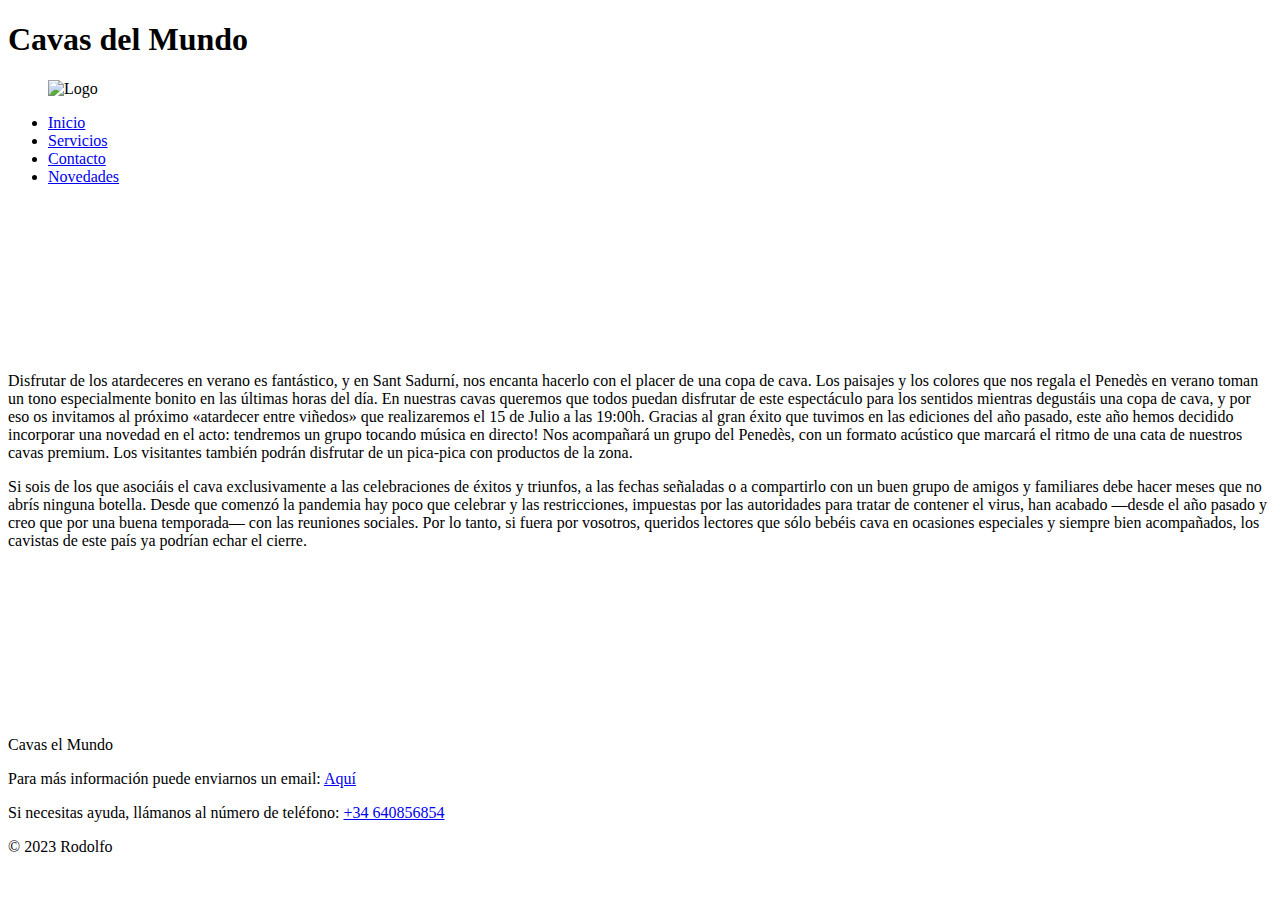
==== index.html @ 5a8a8927 "creada la estructura" ====
<!DOCTYPE html>
<html lang="en">
<head>
    <meta charset="UTF-8">
    <meta http-equiv="X-UA-Compatible" content="IE=edge">
    <meta name="viewport" content="width=device-width, initial-scale=1.0">
    <title>Document</title>
    <link rel="stylesheet" href="style.css">
</head>
<body>
    <header>
        <h1>Cavas del Mundo</h1>
        <figure>
            <img src="" alt="Logo" title="" />
        </figure>
    </header>
    <nav>
        <ul>
            <li><a href="#" target="_blank">Inicio</a></li>
            <li><a href="#" target="_blank">Servicios</a></li>
            <li><a href="#" target="_blank">Contacto</a></li>
            <li><a href="#" target="_blank">Novedades</a></li>
        </ul>
    </nav>
    <main>
        <article>
           <video src=""></video>
            <p>Disfrutar de los atardeceres en verano es fantástico, y en Sant Sadurní, nos encanta hacerlo con el
                placer de una copa de cava. Los paisajes y los colores que nos regala el Penedès en verano toman un tono
                especialmente bonito en las últimas horas del día. En nuestras cavas queremos que todos puedan disfrutar
                de
                este espectáculo para los
                sentidos mientras degustáis una copa de cava, y por eso os invitamos al próximo «atardecer entre
                viñedos» que realizaremos el 15 de Julio a las 19:00h. Gracias al gran éxito que tuvimos en las
                ediciones del año pasado, este año hemos decidido incorporar una novedad en el acto: tendremos un grupo
                tocando música en directo! Nos acompañará un grupo del
                Penedès, con un formato acústico que marcará el ritmo de una cata de nuestros cavas premium. Los
                visitantes también podrán disfrutar de un pica-pica con productos de la zona.</p>
        </article>
        <article>
            <p>Si sois de los que asociáis el cava exclusivamente a las celebraciones de éxitos y triunfos, a las fechas
                señaladas o a compartirlo con un buen grupo de amigos y familiares debe hacer meses que no abrís ninguna
                botella. Desde que comenzó la pandemia hay poco que celebrar y las restricciones, impuestas por las
                autoridades para tratar de contener el virus, han acabado —desde el año pasado y creo que por una buena
                temporada— con las reuniones sociales. Por lo tanto, si fuera por vosotros, queridos lectores que sólo
                bebéis cava en ocasiones especiales y siempre bien acompañados, los cavistas de este país ya podrían
                echar el cierre.</p>
            <video src=""></video>
        </article>
    </main>
    <footer>
        <p>Cavas el Mundo</p>
        <p>Para más información puede enviarnos un email:
            <a href="mailto:gcaribe14@hotmail.com">Aquí</a>
        </p>
        <p>Si necesitas ayuda, llámanos al  número de teléfono:
            <a href="tel:+34640856854" tel="+34640856854">+34 640856854</a>
        </p>
        <p>&copy; 2023 Rodolfo </p>
    </footer>
</body>
</html>
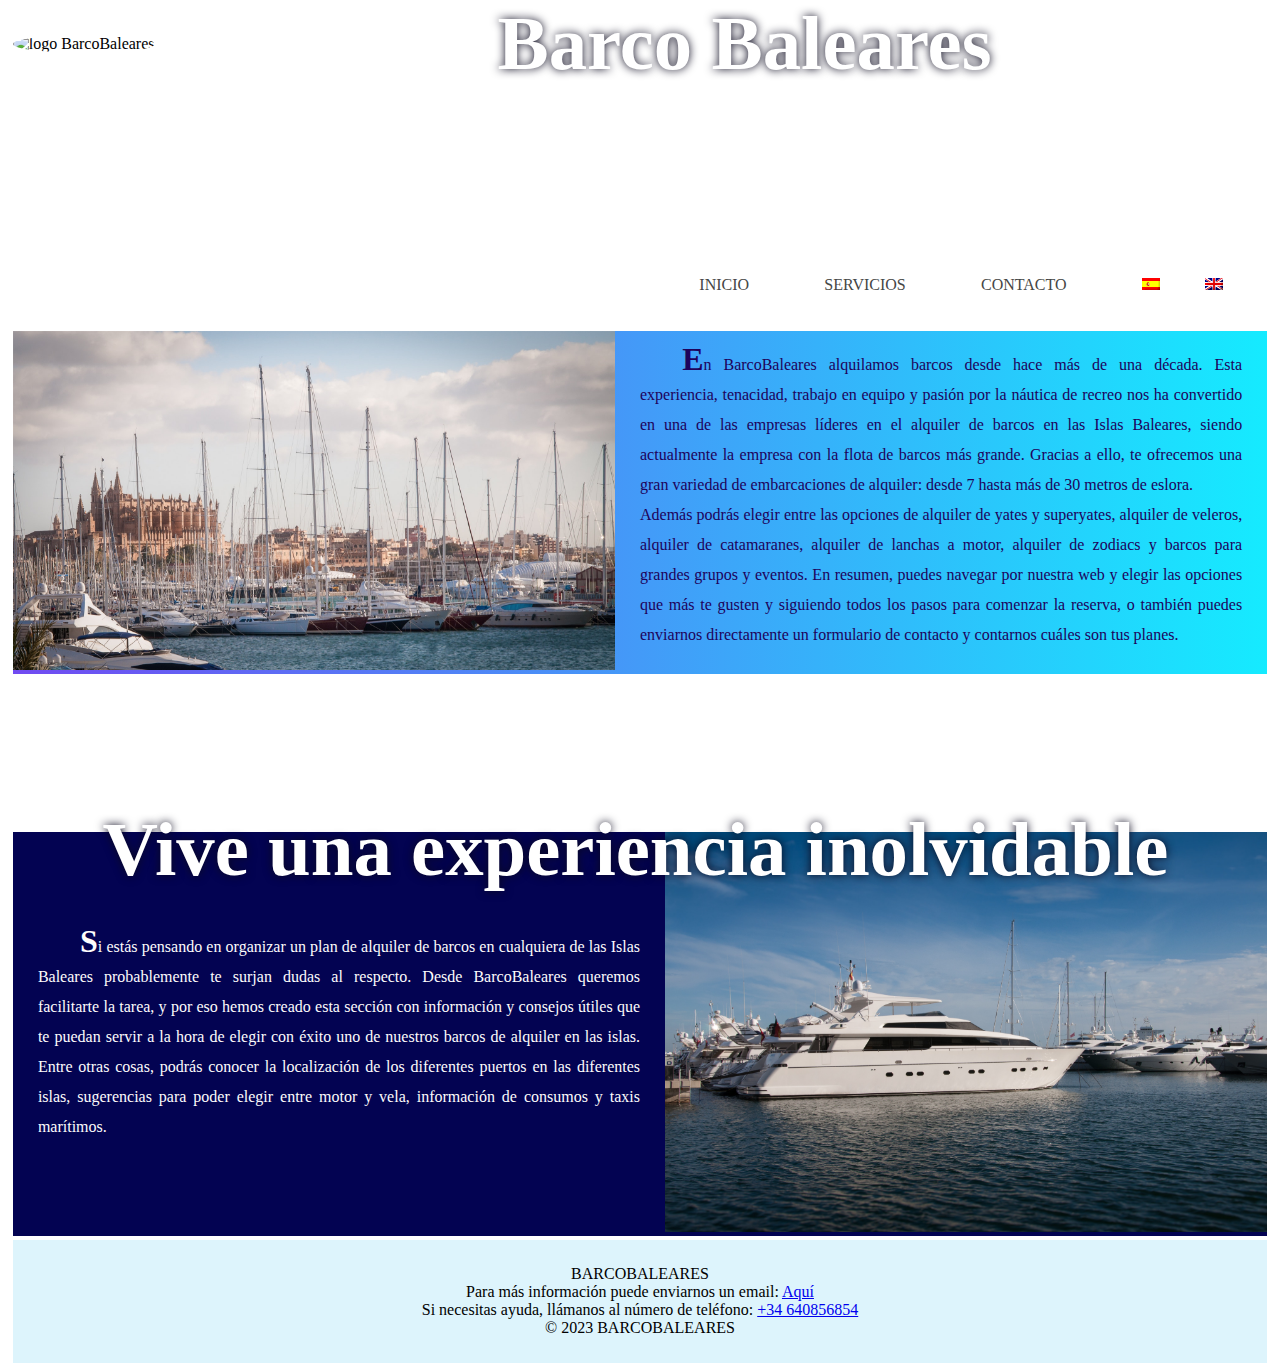
==== commit a4af5b9d: "add style a los videos" ====
--- a/index.html
+++ b/index.html
@@ -1,62 +1,75 @@
 <!DOCTYPE html>
 <html lang="en">
+
 <head>
-    <meta charset="UTF-8">
-    <meta http-equiv="X-UA-Compatible" content="IE=edge">
-    <meta name="viewport" content="width=device-width, initial-scale=1.0">
+    <meta charset="UTF-8" />
+    <meta http-equiv="X-UA-Compatible" content="IE=edge" />
+    <meta name="viewport" content="width=device-width, initial-scale=1.0" />
     <title>Document</title>
-    <link rel="stylesheet" href="style.css">
+    <link rel="stylesheet" href="style.css" />
 </head>
+
 <body>
     <header>
-        <h1>Cavas del Mundo</h1>
         <figure>
-            <img src="" alt="Logo" title="" />
+            <img src="/images/BarcoBaleares.png" alt="logo BarcoBaleares" title="BarcoBaleares" />
         </figure>
+        <h1>Barco Baleares</h1>
+        <video src="/video/videopromociona.mp4" autoplay loop muted></video>
     </header>
     <nav>
         <ul>
-            <li><a href="#" target="_blank">Inicio</a></li>
-            <li><a href="#" target="_blank">Servicios</a></li>
-            <li><a href="#" target="_blank">Contacto</a></li>
-            <li><a href="#" target="_blank">Novedades</a></li>
+            <li><a href="index.html">Inicio</a></li>
+            <li><a href="/services.html">Servicios</a></li>
+            <li><a href="/contacts.html">Contacto</a></li>
+            <li><img src="/images/es.png" alt="Bandera de España" title="Español"></li>
+            <li><img src="/images/en.png" alt="Bandera de Inglaterra" title="Inglés"></li>
         </ul>
     </nav>
     <main>
         <article>
-           <video src=""></video>
-            <p>Disfrutar de los atardeceres en verano es fantástico, y en Sant Sadurní, nos encanta hacerlo con el
-                placer de una copa de cava. Los paisajes y los colores que nos regala el Penedès en verano toman un tono
-                especialmente bonito en las últimas horas del día. En nuestras cavas queremos que todos puedan disfrutar
-                de
-                este espectáculo para los
-                sentidos mientras degustáis una copa de cava, y por eso os invitamos al próximo «atardecer entre
-                viñedos» que realizaremos el 15 de Julio a las 19:00h. Gracias al gran éxito que tuvimos en las
-                ediciones del año pasado, este año hemos decidido incorporar una novedad en el acto: tendremos un grupo
-                tocando música en directo! Nos acompañará un grupo del
-                Penedès, con un formato acústico que marcará el ritmo de una cata de nuestros cavas premium. Los
-                visitantes también podrán disfrutar de un pica-pica con productos de la zona.</p>
+            <figure>
+                <img src="/images/catedral.jpg" alt="Imagen de Barcos" title="Barcos promoción" />
+            </figure>
+            <p>En BarcoBaleares alquilamos barcos desde hace más de una década. Esta experiencia, tenacidad, trabajo en
+                equipo y pasión por la náutica de recreo nos ha convertido en una de las empresas líderes en el alquiler
+                de barcos en las Islas Baleares, siendo actualmente la empresa con la flota de barcos más grande.
+                Gracias a ello, te ofrecemos una gran variedad de
+                embarcaciones de alquiler: desde 7 hasta más de 30 metros de eslora.<br /> Además podrás elegir entre
+                las opciones de alquiler de yates y superyates, alquiler de veleros, alquiler de
+                catamaranes, alquiler de lanchas a motor, alquiler de zodiacs y barcos para
+                grandes grupos y eventos. En resumen, puedes navegar por nuestra web y elegir las opciones que más te
+                gusten y siguiendo todos los pasos para
+                comenzar la reserva, o también puedes enviarnos directamente un formulario de contacto y contarnos
+                cuáles son tus planes.</p>
         </article>
+        <section>
+            <h2>Vive una experiencia inolvidable</h2>
+            <video src="/video/alquilerbarcos.mp4" autoplay loop muted></video>
+        </section>
         <article>
-            <p>Si sois de los que asociáis el cava exclusivamente a las celebraciones de éxitos y triunfos, a las fechas
-                señaladas o a compartirlo con un buen grupo de amigos y familiares debe hacer meses que no abrís ninguna
-                botella. Desde que comenzó la pandemia hay poco que celebrar y las restricciones, impuestas por las
-                autoridades para tratar de contener el virus, han acabado —desde el año pasado y creo que por una buena
-                temporada— con las reuniones sociales. Por lo tanto, si fuera por vosotros, queridos lectores que sólo
-                bebéis cava en ocasiones especiales y siempre bien acompañados, los cavistas de este país ya podrían
-                echar el cierre.</p>
-            <video src=""></video>
+            <p>Si estás pensando en organizar un plan de alquiler de barcos en cualquiera de las Islas Baleares
+                probablemente te surjan dudas al
+                respecto. Desde BarcoBaleares queremos facilitarte la tarea, y por eso hemos creado esta sección con
+                información y consejos útiles que te puedan servir a la hora de elegir con éxito uno de nuestros barcos
+                de alquiler en las islas. Entre otras cosas, podrás conocer la localización de los diferentes puertos en
+                las diferentes islas, sugerencias para poder elegir entre motor y vela, información de consumos y taxis
+                marítimos.</p>
+            <figure>
+                <img src="/images/barcospromo.jpg" alt="Imagen de Barcos" title="Barcos promoción" />
+            </figure>
         </article>
     </main>
     <footer>
-        <p>Cavas el Mundo</p>
+        <p>BARCOBALEARES</p>
         <p>Para más información puede enviarnos un email:
             <a href="mailto:gcaribe14@hotmail.com">Aquí</a>
         </p>
-        <p>Si necesitas ayuda, llámanos al  número de teléfono:
+        <p>Si necesitas ayuda, llámanos al número de teléfono:
             <a href="tel:+34640856854" tel="+34640856854">+34 640856854</a>
         </p>
-        <p>&copy; 2023 Rodolfo </p>
+        <p>&copy; 2023 BARCOBALEARES </p>
     </footer>
 </body>
+
 </html>--- a/style.css
+++ b/style.css
@@ -0,0 +1,156 @@
+* {
+    margin: 0;
+    padding: 0;
+}
+
+figure>img {
+    width: 100%;
+    margin: 0;
+    padding: 0;
+}
+
+/*estilos del Header*/
+
+header {
+    display: flex;
+    margin: 0% 1%;
+    align-items: center;
+    flex-wrap: wrap;
+}
+
+header figure {
+    flex: 1;
+    min-width: 200px;
+}
+
+header figure img {
+    border-radius: 50%;
+}
+
+header h1 {
+    flex: 5;
+    font-size: 6vw;
+    text-align: center;
+    min-width: 400px;
+    font-family: 'Fredoka One', cursive;
+    color: rgb(255, 255, 255);
+    text-shadow: 0px 0px 10px #0b091e;
+}
+
+header>video {
+    width: 100%;
+}
+
+/*estilos del nav*/
+
+nav {
+    margin: 0% 1%;
+    background: #ffffff;
+    padding: auto;
+}
+
+nav ul {
+    display: flex;
+    flex: 1;
+    justify-content: flex-end;
+}
+
+nav ul li {
+    list-style: none;
+    padding: 1.5%;
+    margin: 1.5%;
+    text-transform: uppercase;
+    min-width: 2%;
+    cursor: pointer;
+}
+
+nav ul li a {
+    text-decoration: none;
+    color: rgb(69, 70, 69);
+}
+
+nav ul li:hover {
+    background-color: #7cf6ff;
+}
+
+nav ul li:nth-of-type(4) {
+    background-color: transparent;
+    padding-right: 0;
+}
+
+nav ul li:nth-of-type(5) {
+    background-color: transparent;
+    padding-left: 0;
+}
+
+/*estilos del main*/
+
+main {
+    margin: 0% 1%;
+}
+
+article:nth-of-type(even) {
+    background-color: rgb(3, 3, 82);
+    color: rgb(253, 252, 252);
+    display: flex;
+    flex-wrap: wrap;
+}
+
+article:nth-of-type(odd) {
+    background: linear-gradient(to left, rgb(21, 235, 255), rgb(113, 74, 241));
+    color: rgb(30, 2, 91);
+    display: flex;
+    flex-wrap: wrap;
+}
+
+main article p {
+    text-indent: 7%;
+    text-align: justify;
+    flex: 1;
+    min-width: 400px;
+    padding: 1% 2%;
+    line-height: 30px;
+}
+
+main article figure {
+    flex: 1;
+    min-width: 400px;
+}
+
+main article p:first-letter {
+    font-weight: bold;
+    font-size: 2em;
+}
+
+article:last-of-type p {
+    align-self: center;
+}
+
+section {
+    margin-top: 0.3%;
+    margin-bottom: 0%;
+}
+
+section video {
+    width: 100%;
+}
+
+section h2 {
+    text-align: center;
+    position: absolute;
+    margin-left: 7%;
+    margin-top: 10%;
+    font-size: 6vw;
+    font-family: 'Fredoka One', cursive;
+    color: rgb(255, 255, 255);
+    text-shadow: 0px 0px 10px #0b091e;
+}
+
+/* footer*/
+
+footer {
+    margin: 0.3% 1%;
+    padding: 2%;
+    background-color: rgb(221, 244, 252);
+    text-align: center;
+}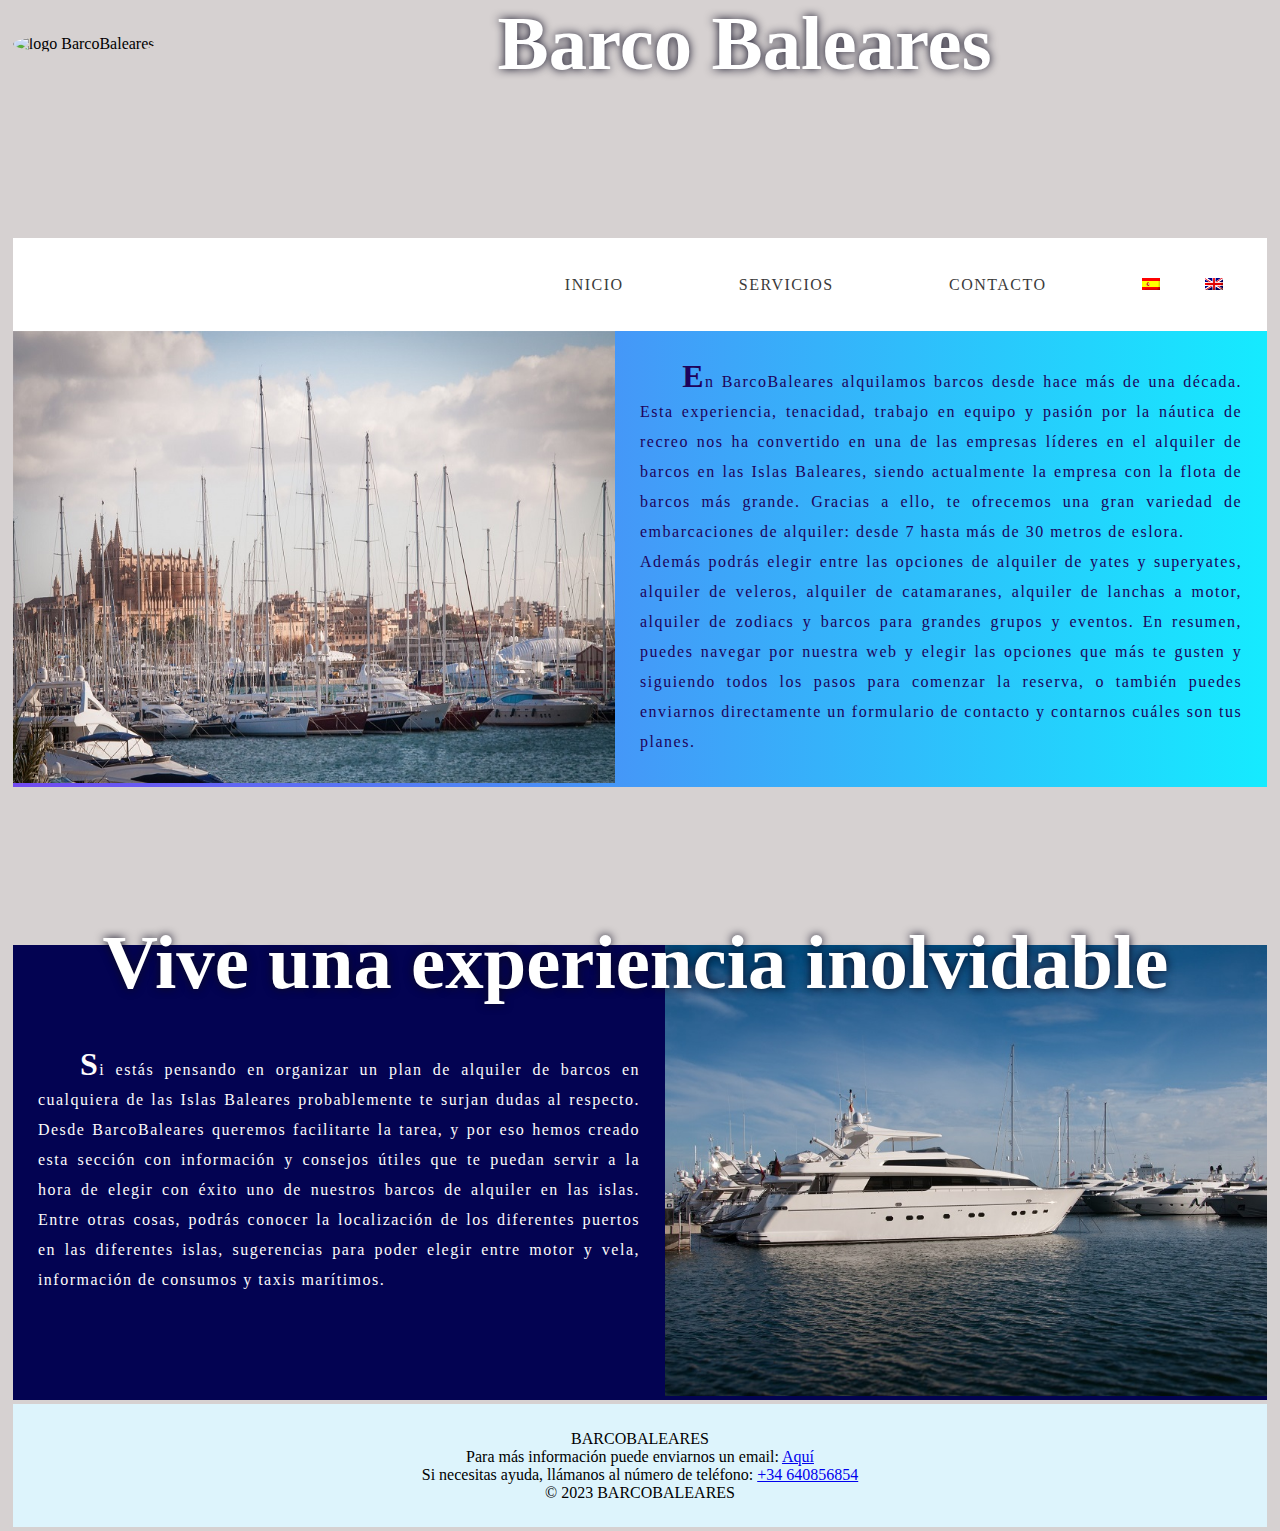
==== commit 7dfa8406: "rectificadas las imágenes y enlaces" ====
--- a/index.html
+++ b/index.html
@@ -5,31 +5,31 @@
     <meta charset="UTF-8" />
     <meta http-equiv="X-UA-Compatible" content="IE=edge" />
     <meta name="viewport" content="width=device-width, initial-scale=1.0" />
-    <title>Document</title>
+    <title>BarcoBaleares</title>
     <link rel="stylesheet" href="style.css" />
 </head>
 
 <body>
     <header>
         <figure>
-            <img src="/images/BarcoBaleares.png" alt="logo BarcoBaleares" title="BarcoBaleares" />
+            <img src="images/BarcoBaleares.png" alt="logo BarcoBaleares" title="BarcoBaleares" />
         </figure>
         <h1>Barco Baleares</h1>
-        <video src="/video/videopromociona.mp4" autoplay loop muted></video>
+        <video src="video/videopromociona.mp4" autoplay loop muted></video>
     </header>
     <nav>
         <ul>
             <li><a href="index.html">Inicio</a></li>
-            <li><a href="/services.html">Servicios</a></li>
-            <li><a href="/contacts.html">Contacto</a></li>
-            <li><img src="/images/es.png" alt="Bandera de España" title="Español"></li>
-            <li><img src="/images/en.png" alt="Bandera de Inglaterra" title="Inglés"></li>
+            <li><a href="services.html">Servicios</a></li>
+            <li><a href="contacts.html">Contacto</a></li>
+            <li><img src="images/es.png" alt="Bandera de España" title="Español"></li>
+            <li><img src="images/en.png" alt="Bandera de Inglaterra" title="Inglés"></li>
         </ul>
     </nav>
     <main>
         <article>
             <figure>
-                <img src="/images/catedral.jpg" alt="Imagen de Barcos" title="Barcos promoción" />
+                <img src="images/catedral.jpg" alt="Imagen de Barcos" title="Barcos promoción" />
             </figure>
             <p>En BarcoBaleares alquilamos barcos desde hace más de una década. Esta experiencia, tenacidad, trabajo en
                 equipo y pasión por la náutica de recreo nos ha convertido en una de las empresas líderes en el alquiler
@@ -45,7 +45,7 @@
         </article>
         <section>
             <h2>Vive una experiencia inolvidable</h2>
-            <video src="/video/alquilerbarcos.mp4" autoplay loop muted></video>
+            <video src="video/alquilerbarcos.mp4" autoplay loop muted></video>
         </section>
         <article>
             <p>Si estás pensando en organizar un plan de alquiler de barcos en cualquiera de las Islas Baleares
@@ -56,7 +56,7 @@
                 las diferentes islas, sugerencias para poder elegir entre motor y vela, información de consumos y taxis
                 marítimos.</p>
             <figure>
-                <img src="/images/barcospromo.jpg" alt="Imagen de Barcos" title="Barcos promoción" />
+                <img src="images/barcospromo.jpg" alt="Imagen de Barcos" title="Barcos promoción" />
             </figure>
         </article>
     </main>
--- a/style.css
+++ b/style.css
@@ -5,8 +5,10 @@
 
 figure>img {
     width: 100%;
-    margin: 0;
-    padding: 0;
+}
+
+body {
+    background-color: #d6d1d1;
 }
 
 /*estilos del Header*/
@@ -66,11 +68,18 @@
 
 nav ul li a {
     text-decoration: none;
-    color: rgb(69, 70, 69);
+    color: rgb(58, 58, 58);
+    letter-spacing: 1.5px;
+    text-transform: uppercase;
+    cursor: pointer;
+    padding: 14px 20px;
+    font-size: 1em;
 }
 
-nav ul li:hover {
-    background-color: #7cf6ff;
+nav ul li a:hover {
+    color: #ffffff;
+    background-color: #1c0893;
+    font-weight: bold;
 }
 
 nav ul li:nth-of-type(4) {
@@ -110,6 +119,8 @@
     min-width: 400px;
     padding: 1% 2%;
     line-height: 30px;
+    align-self: center;
+    letter-spacing: 1.5px;
 }
 
 main article figure {
@@ -124,6 +135,7 @@
 
 article:last-of-type p {
     align-self: center;
+    letter-spacing: 1.5px;
 }
 
 section {
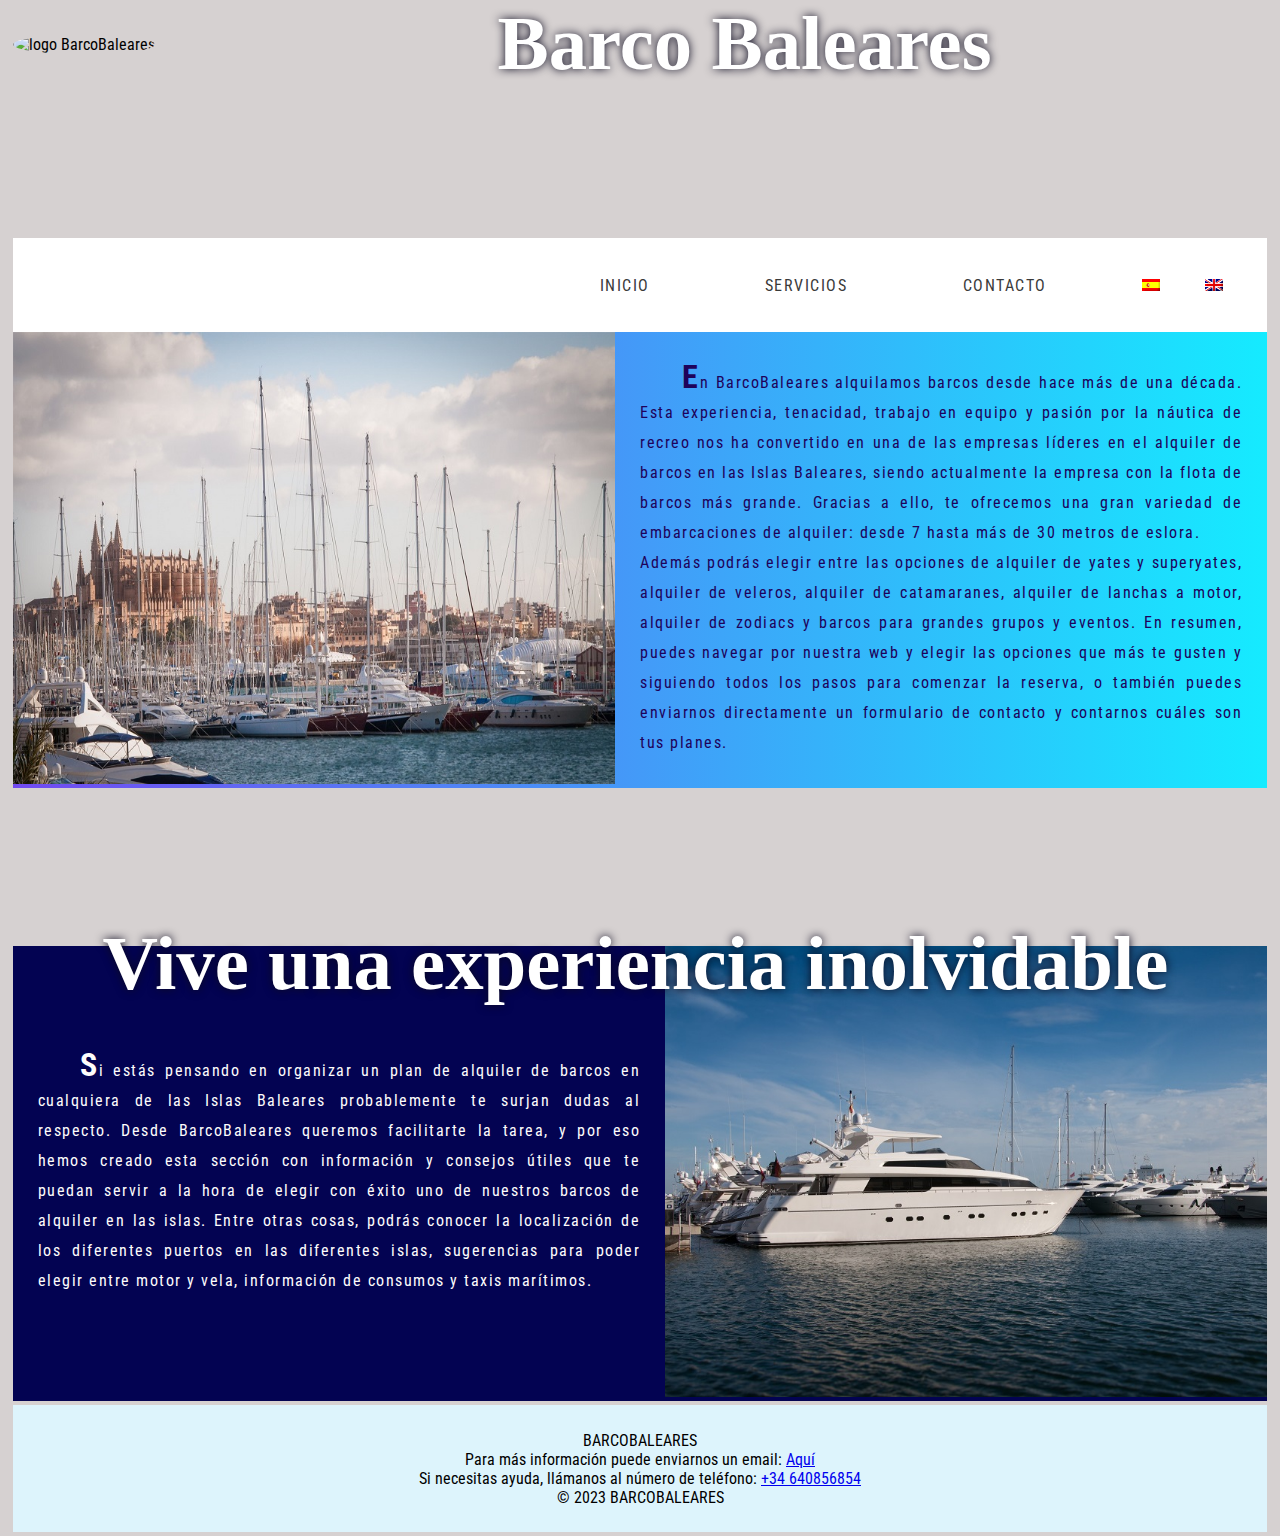
==== commit 9baa1b41: "cambio de fuente en toda la página" ====
--- a/index.html
+++ b/index.html
@@ -6,6 +6,10 @@
     <meta http-equiv="X-UA-Compatible" content="IE=edge" />
     <meta name="viewport" content="width=device-width, initial-scale=1.0" />
     <title>BarcoBaleares</title>
+    <link rel="preconnect" href="https://fonts.googleapis.com">
+    <link rel="preconnect" href="https://fonts.gstatic.com" crossorigin>
+    <link href="https://fonts.googleapis.com/css2?family=Roboto+Condensed:ital,wght@0,400;0,700;1,400&display=swap"
+        rel="stylesheet">
     <link rel="stylesheet" href="style.css" />
 </head>
 
--- a/style.css
+++ b/style.css
@@ -9,6 +9,7 @@
 
 body {
     background-color: #d6d1d1;
+    font-family: 'Roboto Condensed', sans-serif;
 }
 
 /*estilos del Header*/
@@ -121,6 +122,7 @@
     line-height: 30px;
     align-self: center;
     letter-spacing: 1.5px;
+ 
 }
 
 main article figure {
